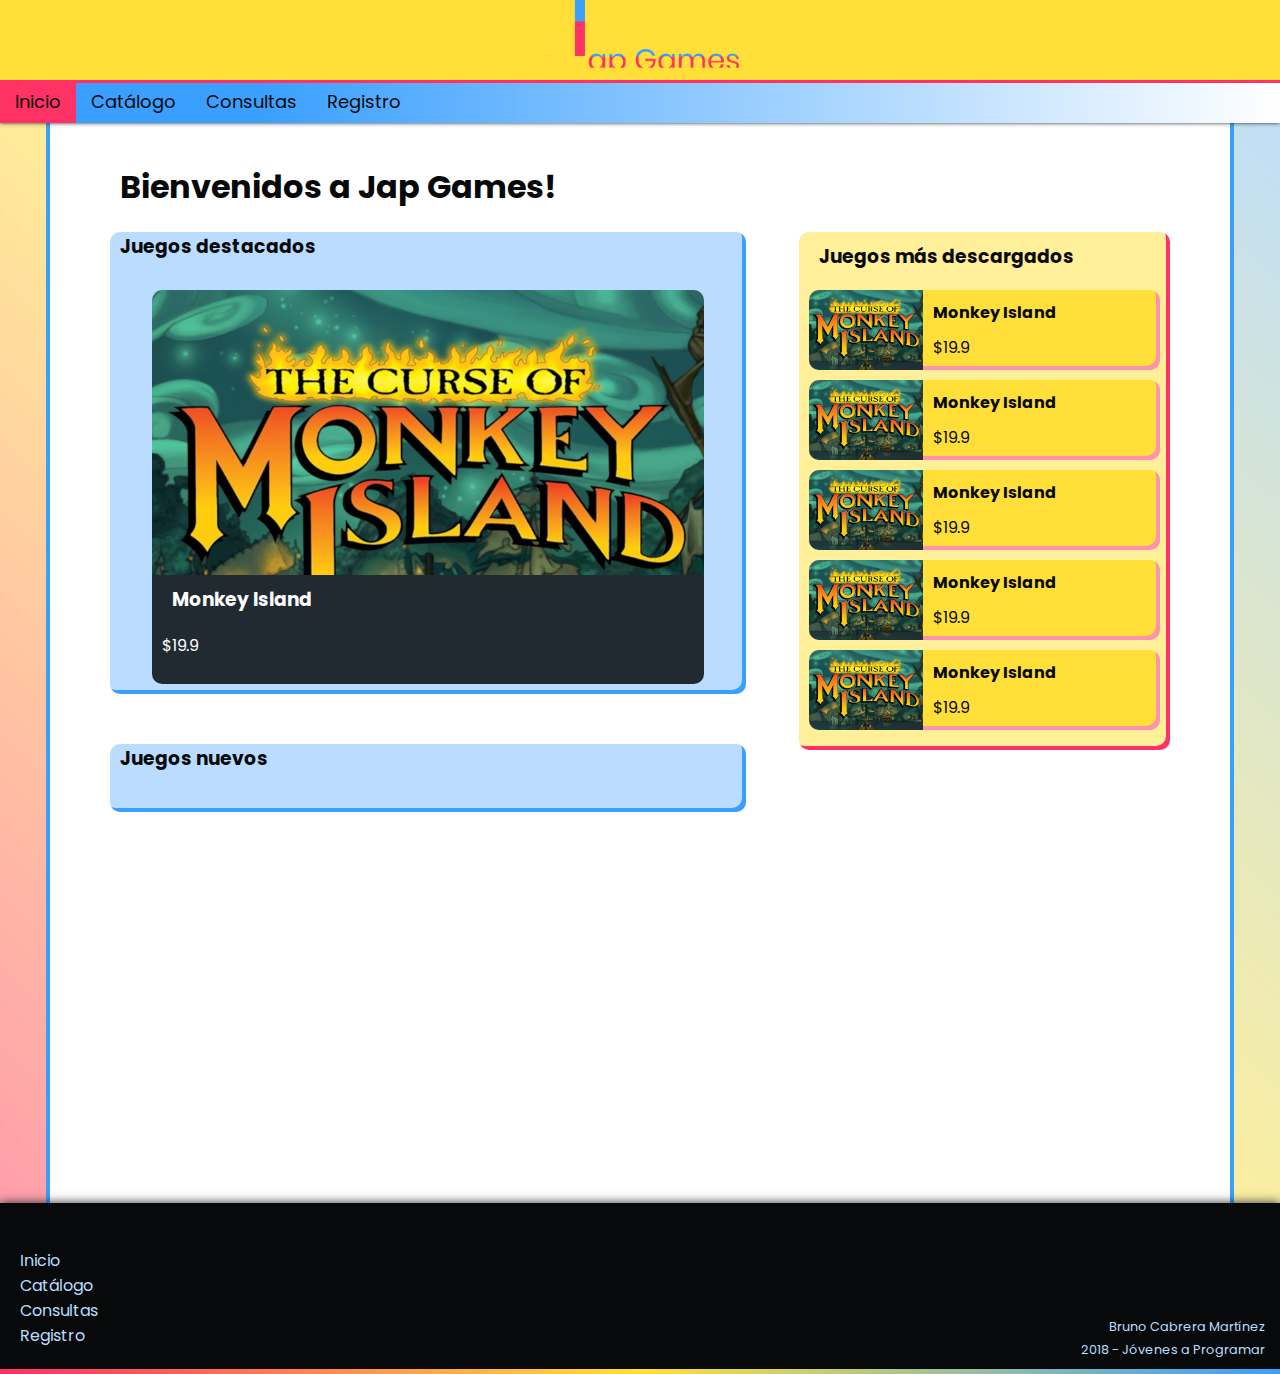
==== index.html @ 14a3b6b4 "lol" ====
<!DOCTYPE html>
<html>

<head>
  <meta charset="utf-8">
  <meta name="author" content="Bruno Cabrera">
  <meta name="description" content="Página inicio del proyecto de Jóvenes a Programar.">
  <link rel="stylesheet" href="styles/stylesheet.css">
  <link rel="stylesheet" href="styles/inicio.css">
  <meta name="viewport" content="width=device-width">
  <title>Entrega 1 - Inicio</title>
</head>

<body>
  <header>
    <div id="logo">
      <a href="index.html">
        <img src="img/logo.png" alt="Logo de la web">
      </a>
    </div>
    <nav class="menu">
      <a href="index.html" id="apretado">Inicio</a>
      <a href="sub/catalogo.html">Catálogo</a>
      <a href="sub/consultas.html">Consultas</a>
      <a href="sub/registro.html">Registro</a>
    </nav>
  </header>
  <main>
    <h1>Bienvenidos a Jap Games!</h1>
    <div id="juegos-slider-wrapper">
      <div id="juegos-destacados" class="juegos-slider">
        <!--Slider-->
        <div class="juegos-slider-info">
          <h3>Juegos destacados</h3>
        </div>
        <div class="slider">
          <div class="slider-juego">
            <img src="img/monkey-island.jpg">
            <div class="slider-info">
              <h3>Monkey Island</h3>
              <p>$19.9</p>
            </div>
          </div>
          <div class="slider-juego"></div>
          <div class="slider-juego"></div>
          <div class="slider-juego"></div>
          <div class="slider-juego"></div>
        </div>
      </div>
      <div id="juegos-nuevos" class="juegos-slider">
        <!--Slider-->
        <div class="juegos-slider-info">
          <h3>Juegos nuevos</h3>
        </div>
        <div class="slider">
          <div class="slider-juego"></div>
          <div class="slider-juego"></div>
          <div class="slider-juego"></div>
          <div class="slider-juego"></div>
          <div class="slider-juego"></div>
        </div>
      </div>
    </div>
    <div id="juegos-populares">
      <!--Lista-->
      <div id="juegos-populares-info">
        <h3>Juegos más descargados</h3>
      </div>
      <div id="juegos-populares-lista-wrapper">
        <ul id="juegos-populares-lista">
          <li class="juegos-populares-lista-juego">
            <img src="img/monkey-island.jpg">
            <div class="lista-juego-info">
              <h4>Monkey Island</h4>
              <p>$19.9</p>
            </div>
          </li>
          <li class="juegos-populares-lista-juego">
            <img src="img/monkey-island.jpg">
            <div class="lista-juego-info">
              <h4>Monkey Island</h4>
              <p>$19.9</p>
            </div>
          </li>
          <li class="juegos-populares-lista-juego">
            <img src="img/monkey-island.jpg">
            <div class="lista-juego-info">
              <h4>Monkey Island</h4>
              <p>$19.9</p>
            </div>
          </li>
          <li class="juegos-populares-lista-juego">
            <img src="img/monkey-island.jpg">
            <div class="lista-juego-info">
              <h4>Monkey Island</h4>
              <p>$19.9</p>
            </div>
          </li>
          <li class="juegos-populares-lista-juego">
            <img src="img/monkey-island.jpg">
            <div class="lista-juego-info">
              <h4>Monkey Island</h4>
              <p>$19.9</p>
            </div>
          </li>
        </ul>
      </div>
    </div>
  </main>
  <footer>
    <ul class="nav-footer">
      <li><a href="index.html">Inicio</a></li>
      <li><a href="sub/catalogo.html">Catálogo</a></li>
      <li><a href="sub/consultas.html">Consultas</a></li>
      <li><a href="sub/registro.html">Registro</a></li>
    </ul>
    <div class="info-personal">
      <p>Bruno Cabrera Martínez</p>
      <p>2018 - Jóvenes a Programar</p>
    </div>
  </footer>
</body>

</html>
---- styles/stylesheet.css ----
@import url('https://fonts.googleapis.com/css?family=Poppins');

/*Variables de colores*/
:root{
  /*Colores principales*/
  --azul: #3A9FFF;
  --magenta: #FF3165;
  --amarillo: #FFDF38;
  /*Colores principales - claros*/
  --azul-claro: #BADDFF;
  --magenta-claro: #FF92AD;
  --amarillo-claro: #FFEF99;
  /*Sombras*/
  --negro: #07090A;
  --gris: #222A31;
  --blanco: #FFFFFF;
}
/*---*/

#logo{
  height: 80px;
  background: var(--amarillo);
}

#logo img{
  height: 100%;
  display: block;
  margin: 0 auto;
}

body {
  margin: 0px 0px 0px 0px;
  height: 100%;
  font-family: "Poppins","nunito",helvetica, sans-serif;
  background: linear-gradient(45deg, var(--magenta-claro), var(--amarillo-claro), var(--azul-claro));
  color: var(--negro);
  font-size: 16px;
}

main{
  background-color: var(--blanco);
  max-width: 1060px;
  margin: 0 auto;
  padding: 40px 60px;
  box-shadow: 0 0 0 4px var(--azul);
}

header{
  box-shadow: 0 0 4px var(--gris);
  position: relative;
}

nav{
  border-top: solid 3px var(--magenta);
  position: relative;
  font-size: 0;
  background: linear-gradient(90deg, var(--azul)20%, var(--blanco));
  padding: 0;
  overflow: hidden;
}

nav a{
  position: relative;
  font-size: 18px;
  transition: all 0.2s;
  color: var(--negro);
  text-align: center;
  padding: 0px 15px;
  text-decoration: none;
  height: 40px;
  display: inline-block;
  line-height: 38px;
}

nav a:hover{
  background-color: var(--azul-claro);
  z-index: 2;
}

#apretado{
  background-color: var(--magenta);
}

#apretado:hover{
  background-color:  var(--magenta-claro);
}

footer{
  position: relative;
  margin-bottom: 0;
  width: 100%;
  background-color: var(--negro);
  color: var(--azul-claro);
  padding-top: 100px;
  box-shadow: 0 0 10px var(--gris);
  bottom:0px;
}

footer::after{
  content: '';
  background: linear-gradient(90deg, var(--magenta), var(--amarillo), var(--azul));
  height: 5px;
  width: 100%;
  display: block;
}

.nav-footer{
  display: inline-block;
  list-style: none;
  margin-left: 10px;
  padding: 10px;
  position: absolute;
  bottom: 0px;
}

footer a{
  color: var(--azul-claro);
  text-decoration:none;
}

footer a:hover{
  color: var(--magenta);
}

.info-personal{
  display: block;
  text-align: right;
  font-size: 0.8em;
  padding: 10px;
}
.info-personal p{
  margin: 5px 5px 0px 5px;
}



@media only screen and (max-width: 600px){
  #logo{
    display: none;
  }
  main{
    width: 100%;
    padding: 0px;
    box-shadow: none;
  }
  nav{
    padding:  10px 0;
    border-style: none;
  }
  nav a{
    display: inline-block;
    transition: none;
    padding: 10px 5px;
    margin: 0px
  }
  nav a:hover{
    padding: 10px 5px;
  }
  p{
    padding: 10px;
  }
  h1, h3{
    padding: 10px;
    text-align: center;
  }
}


@media (min-width: 601px) and (max-width: 1024px) {
  main{
    width: 100%;
    padding: 40px 0;
  }
}
---- styles/inicio.css ----
h1,h3{
  margin-top: 0px;
  margin-left: 10px;
}

#juegos-slider-wrapper{
  float: left;
  width: 60%;
}

.juegos-slider{
  position: relative;
  width: 100%;
  margin-bottom: 50px;
  background: var(--azul-claro);
  border-radius: 10px;
  box-shadow: -4px -4px 0 var(--azul) inset;
}

.slider-juego{
  position: relative;
}

.slider{
  position: relative;
  width: 90%; /*temporal*/
  margin: auto;
  padding: 10px;
  box-sizing: border-box;
}

.slider-juego img{
  width: 100%;
  border-radius: 10px;
}

.slider-info{
  position: absolute;
  bottom: 0;
  width: 100%;
  padding: 10px;
  box-sizing: border-box;
  background: var(--gris);
  border-radius: 0 0 10px 10px;
  color: var(--blanco);
}

/*lista*/

#juegos-populares{
  float: left;
  width: 35%;
  background: var(--amarillo-claro);
  margin-left: 5%;
  padding: 10px;
  box-sizing:border-box;
  border-radius: 10px;
  box-shadow: -4px -4px 0 var(--magenta) inset;
}

#juegos-populares-lista{
  margin: 0;
  padding: 0;
}

.juegos-populares-lista-juego{
  padding: 0;
  list-style: none;
  width: 100%;
  height: 80px;
  margin-bottom: 10px;
  background: var(--amarillo);
  border-radius: 10px;
  box-shadow: -4px -4px 0 var(--magenta-claro) inset;
}

.juegos-populares-lista-juego img{
  height: 100%;
  float:left;
  border-radius: 10px 0 0 10px;
}

.lista-juego-info{
  float: left;
  position: relative;
  height: 100%;
  overflow: hidden;
}

.lista-juego-info h4, .lista-juego-info p{
  padding: 0;
  margin: 10px;
}


main{
  height: 1000px;
}
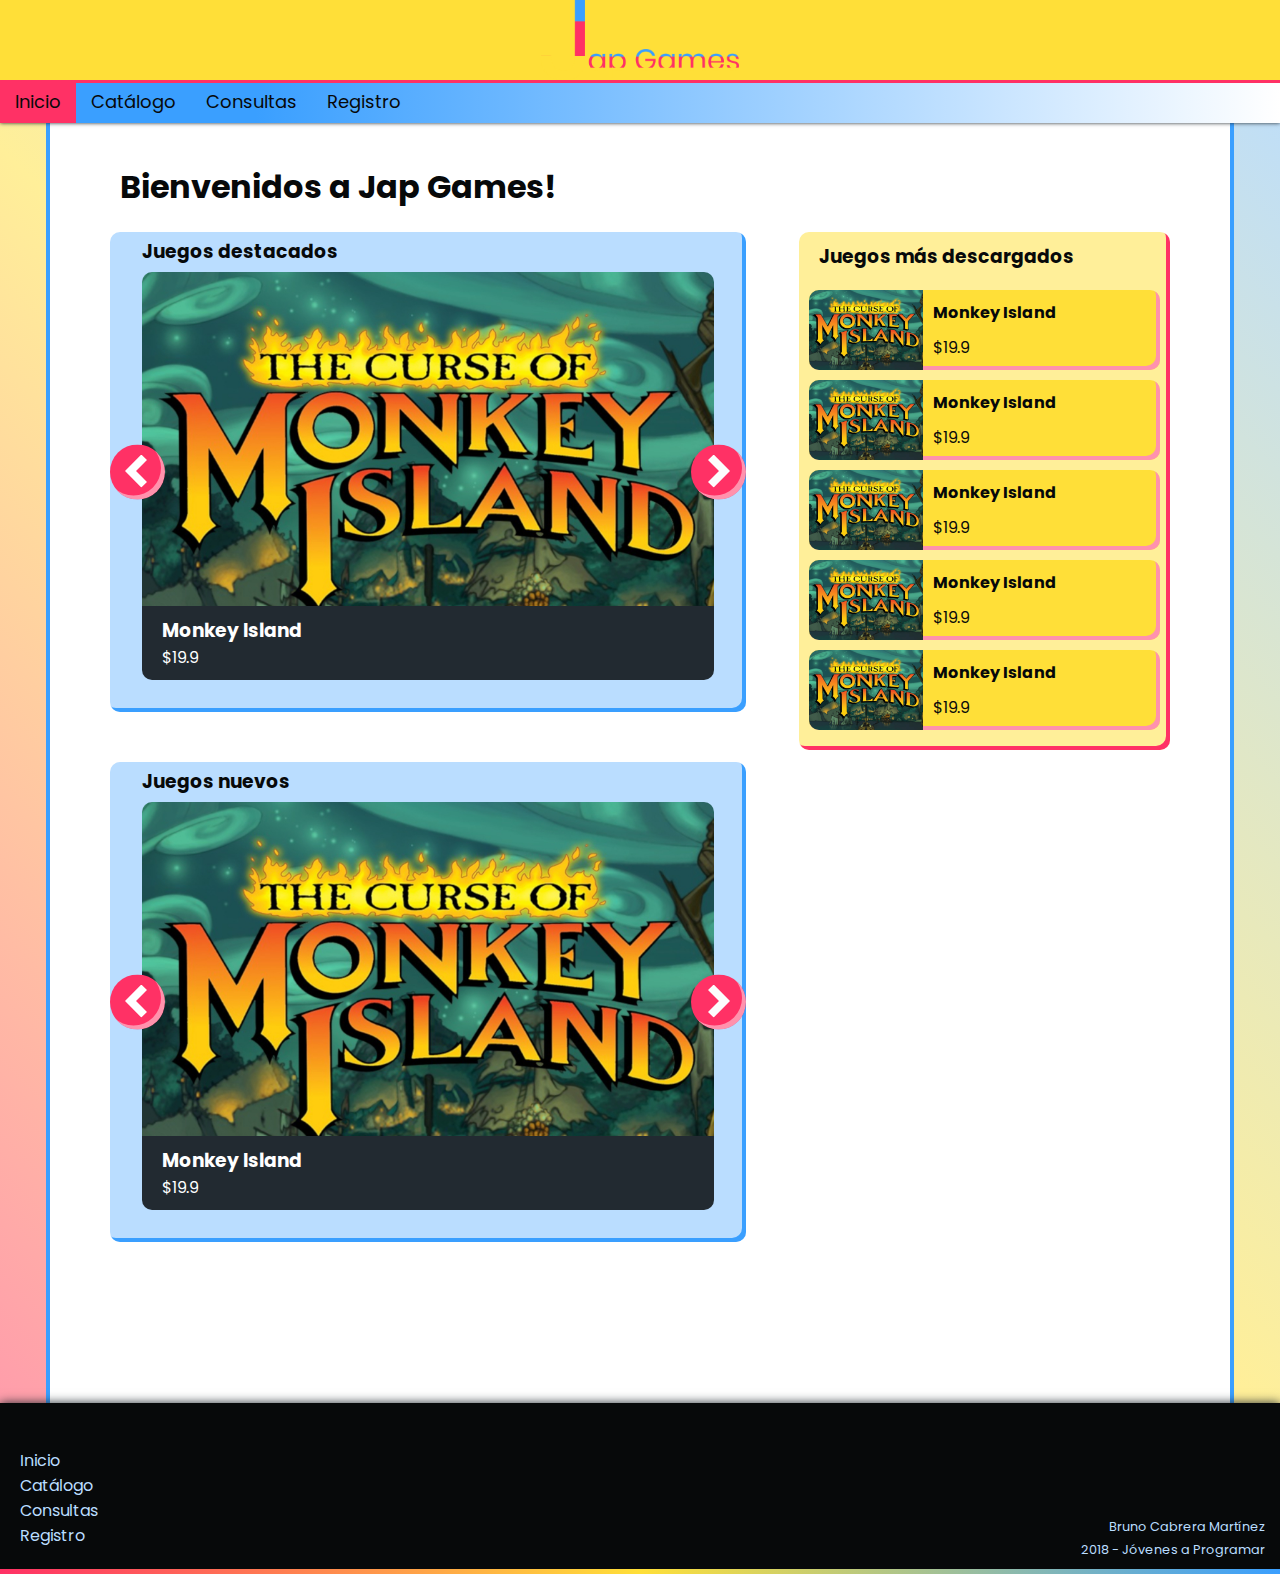
==== commit 6c45f590: "agregué sliders en index" ====
--- a/index.html
+++ b/index.html
@@ -9,6 +9,7 @@
   <link rel="stylesheet" href="styles/inicio.css">
   <meta name="viewport" content="width=device-width">
   <title>Entrega 1 - Inicio</title>
+  <script src="js/slide-inicio.js"></script>
 </head>
 
 <body>
@@ -33,6 +34,7 @@
         <div class="juegos-slider-info">
           <h3>Juegos destacados</h3>
         </div>
+        <button class="ant"></button>
         <div class="slider">
           <div class="slider-juego">
             <img src="img/monkey-island.jpg">
@@ -41,24 +43,67 @@
               <p>$19.9</p>
             </div>
           </div>
-          <div class="slider-juego"></div>
-          <div class="slider-juego"></div>
-          <div class="slider-juego"></div>
-          <div class="slider-juego"></div>
+          <div class="slider-juego">
+            <img src="img/space-questI.jpg">
+            <div class="slider-info">
+              <h3>Space Quest I</h3>
+              <p>$19.9</p>
+            </div>
+          </div>
+          <div class="slider-juego">
+            <img src="img/space-questII.jpg">
+            <div class="slider-info">
+              <h3>Space Quest II</h3>
+              <p>$19.9</p>
+            </div>
+          </div>
+          <div class="slider-juego">
+            <img src="img/space-questIII.jpg">
+            <div class="slider-info">
+              <h3>Space Quest III</h3>
+              <p>$19.9</p>
+            </div>
+          </div>
         </div>
+        <button class="sig"></button>
       </div>
       <div id="juegos-nuevos" class="juegos-slider">
         <!--Slider-->
         <div class="juegos-slider-info">
           <h3>Juegos nuevos</h3>
         </div>
+        <button class="ant"></button>
         <div class="slider">
-          <div class="slider-juego"></div>
-          <div class="slider-juego"></div>
-          <div class="slider-juego"></div>
-          <div class="slider-juego"></div>
-          <div class="slider-juego"></div>
+          <div class="slider-juego">
+            <img src="img/monkey-island.jpg">
+            <div class="slider-info">
+              <h3>Monkey Island</h3>
+              <p>$19.9</p>
+            </div>
+          </div>
+          <div class="slider-juego">
+            <img src="img/space-questI.jpg">
+            <div class="slider-info">
+              <h3>Space Quest I</h3>
+              <p>$19.9</p>
+            </div>
+          </div>
+          <div class="slider-juego">
+            <img src="img/space-questII.jpg">
+            <div class="slider-info">
+              <h3>Space Quest II</h3>
+              <p>$19.9</p>
+            </div>
+          </div>
+          <div class="slider-juego">
+            <img src="img/space-questIII.jpg">
+            <div class="slider-info">
+              <h3>Space Quest III</h3>
+              <p>$19.9</p>
+            </div>
+          </div>
         </div>
+        <button class="sig"></button>
       </div>
     </div>
     <div id="juegos-populares">
--- a/styles/inicio.css
+++ b/styles/inicio.css
@@ -14,19 +14,57 @@
   margin-bottom: 50px;
   background: var(--azul-claro);
   border-radius: 10px;
+  padding-bottom: 30px;
+  box-sizing: border-box;
   box-shadow: -4px -4px 0 var(--azul) inset;
+  height: 480px;
 }
 
-.slider-juego{
-  position: relative;
+.juegos-slider-info h3{
+  width: 90%;
+  line-height: 40px;
+  display: block;
+  margin:auto;
+}
+
+.ant, .sig{
+  position: absolute;
+  border: none;
+  bottom: 50%;
+  transform: translateY(50%);
+  background-color: var(--magenta);
+  background-size: 40%;
+  background-repeat:no-repeat;
+  height: 55px;
+  width: 55px;
+  border-radius: 50%;
+  box-shadow: -4px -4px 0 var(--magenta-claro) inset;
+  z-index: 1;
+  transition: 0.2s;
+}
+
+.ant{
+  background-image: url("../img/flecha-izq.svg");
+  left: 0;
+  background-position: 15px 10px;
+}
+
+.sig{
+  background-image: url("../img/flecha-der.svg");
+  right: 0;
+  background-position: 17px 10px;
 }
 
 .slider{
   position: relative;
-  width: 90%; /*temporal*/
-  margin: auto;
-  padding: 10px;
+  width: 90%; 
+  margin: auto ;
   box-sizing: border-box;
+}
+
+.slider-juego{
+  position: absolute;
+  transition: 0.5s;
 }
 
 .slider-juego img{
@@ -43,6 +81,9 @@
   background: var(--gris);
   border-radius: 0 0 10px 10px;
   color: var(--blanco);
+}
+.slider-info h3, .slider-info p{
+  margin: 0 0 0 10px;
 }
 
 /*lista*/
@@ -94,5 +135,5 @@
 
 
 main{
-  height: 1000px;
+  height: 1200px;
 }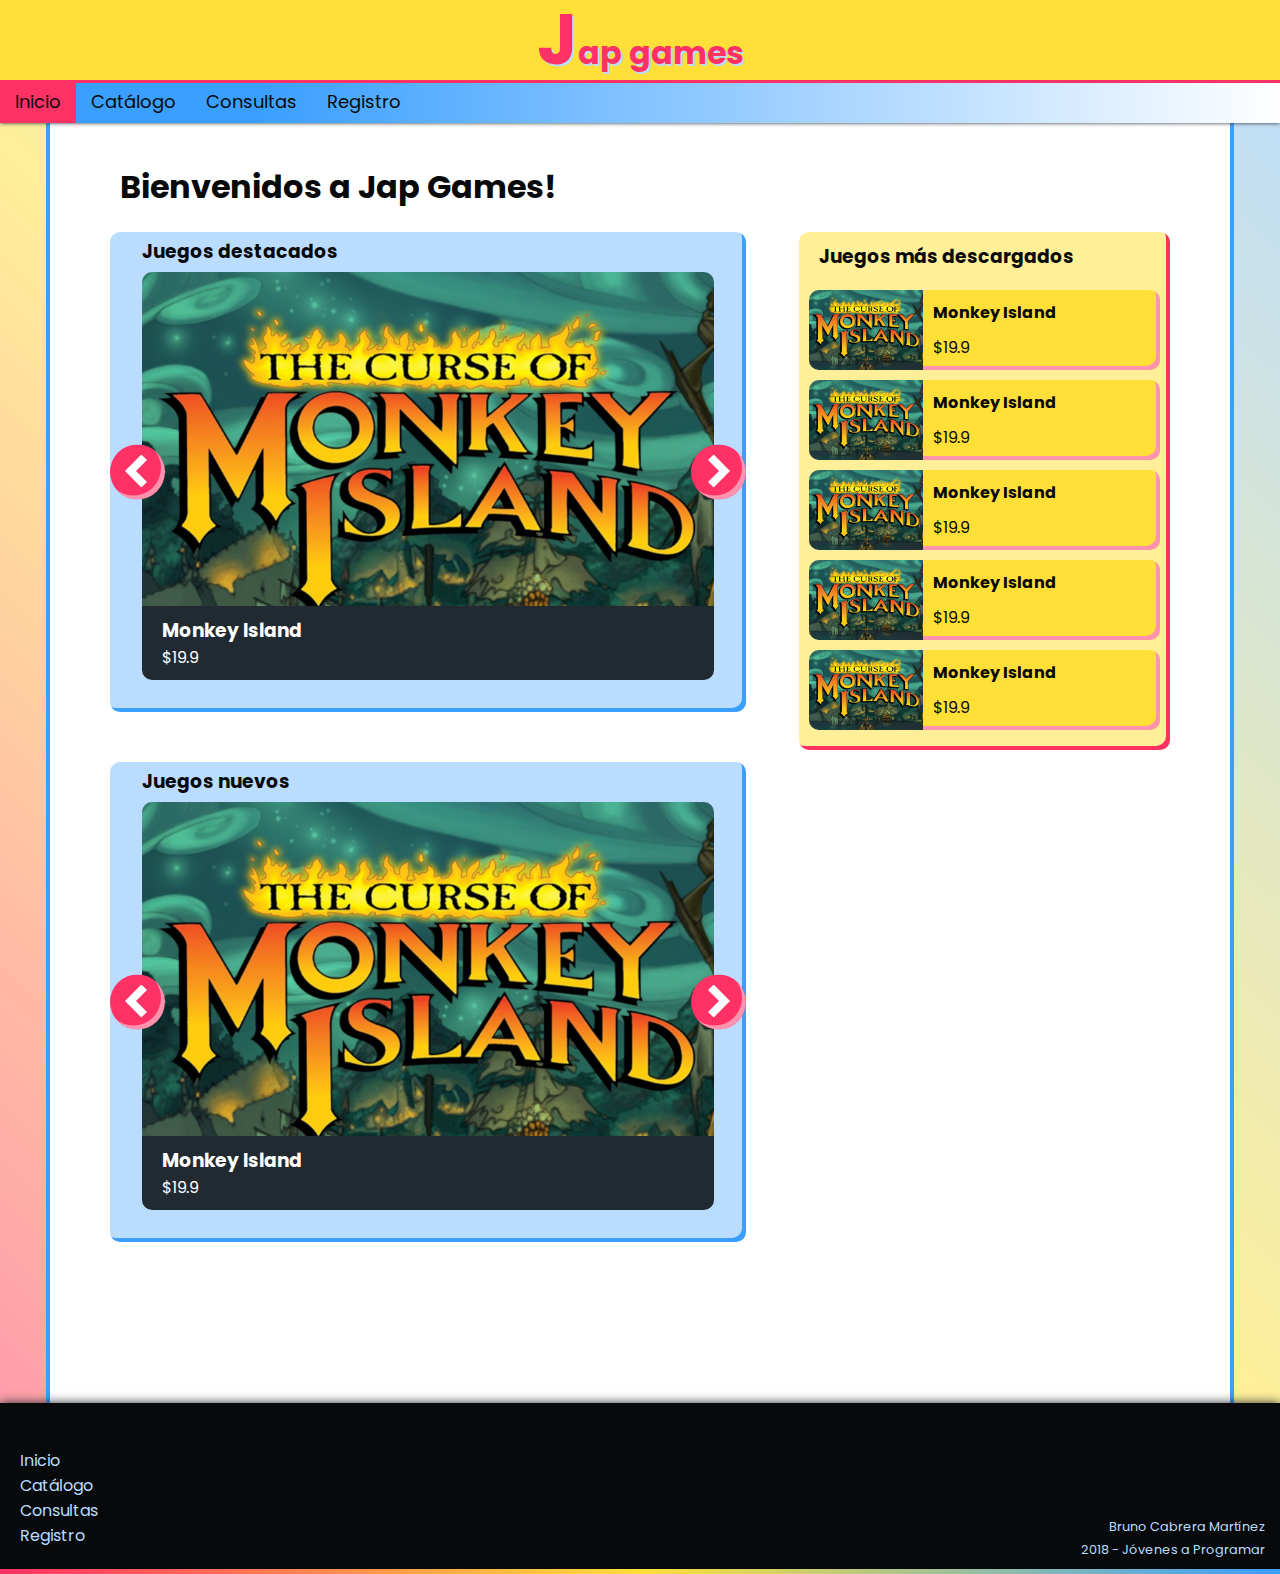
==== commit 9b12bf56: "json nuevo" ====
--- a/index.html
+++ b/index.html
@@ -16,7 +16,7 @@
   <header>
     <div id="logo">
       <a href="index.html">
-        <img src="img/logo.png" alt="Logo de la web">
+        <h1><span>J</span>ap games</h1>
       </a>
     </div>
     <nav class="menu">
--- a/styles/stylesheet.css
+++ b/styles/stylesheet.css
@@ -18,14 +18,36 @@
 /*---*/
 
 #logo{
+  position: relative;
+  width: 100%;
   height: 80px;
   background: var(--amarillo);
+  text-align: center;
 }
 
-#logo img{
+#logo a{
   height: 100%;
-  display: block;
+  display: inline-block;
+  text-decoration: none;
+  box-sizing: border-box;
+  transition: 0.5s;
+}
+
+#logo h1{
+  position: relative;
   margin: 0 auto;
+  height: 100%;
+  line-height: 250%;
+  color: var(--magenta);
+  text-shadow: 2px 2px 0 var(--azul-claro);
+}
+
+#logo span{
+  font-size: 70px;  
+}
+
+#logo a:hover{
+  box-shadow: 0 -4px 0 var(--azul) inset; 
 }
 
 body {
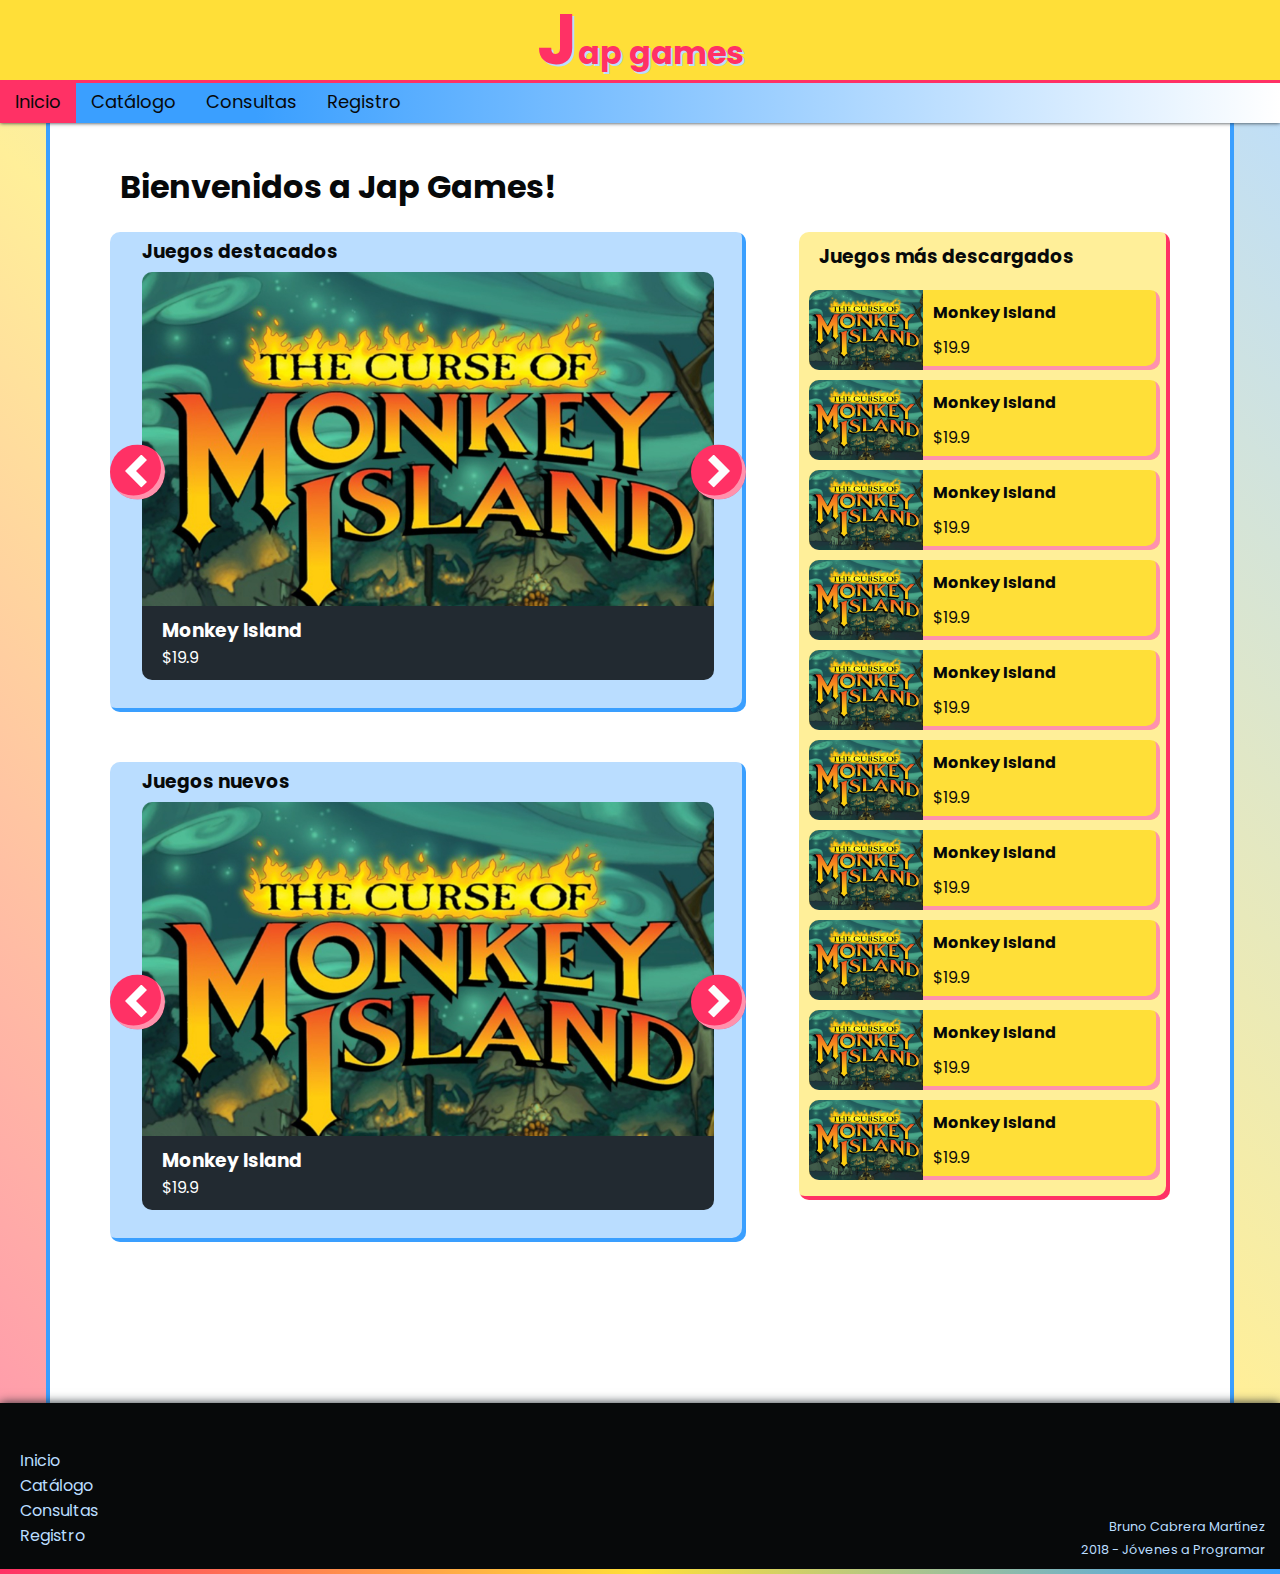
==== commit a3520ed3: "json nuevo" ====
--- a/index.html
+++ b/index.html
@@ -37,32 +37,40 @@
         <button class="ant"></button>
         <div class="slider">
           <div class="slider-juego">
-            <img src="img/monkey-island.jpg">
-            <div class="slider-info">
-              <h3>Monkey Island</h3>
-              <p>$19.9</p>
-            </div>
-          </div>
-          <div class="slider-juego">
-            <img src="img/space-questI.jpg">
-            <div class="slider-info">
-              <h3>Space Quest I</h3>
-              <p>$19.9</p>
-            </div>
-          </div>
-          <div class="slider-juego">
-            <img src="img/space-questII.jpg">
-            <div class="slider-info">
-              <h3>Space Quest II</h3>
-              <p>$19.9</p>
-            </div>
-          </div>
-          <div class="slider-juego">
-            <img src="img/space-questIII.jpg">
-            <div class="slider-info">
-              <h3>Space Quest III</h3>
-              <p>$19.9</p>
-            </div>
+            <a href="juegos/monkey-island.html">
+              <img src="img/monkey-island.jpg">
+              <div class="slider-info">
+                <h3>Monkey Island</h3>
+                <p>$19.9</p>
+              </div>
+            </a>
+          </div>
+          <div class="slider-juego">
+            <a href="juegos/monkey-island.html">
+              <img src="img/space-questI.jpg">
+              <div class="slider-info">
+                <h3>Space Quest I</h3>
+                <p>$19.9</p>
+              </div>
+            </a>
+          </div>
+          <div class="slider-juego">
+            <a href="juegos/monkey-island.html">
+              <img src="img/space-questII.jpg">
+              <div class="slider-info">
+                <h3>Space Quest II</h3>
+                <p>$19.9</p>
+              </div>
+            </a>
+          </div>
+          <div class="slider-juego">
+            <a href="juegos/monkey-island.html">
+              <img src="img/space-questIII.jpg">
+              <div class="slider-info">
+                <h3>Space Quest III</h3>
+                <p>$19.9</p>
+              </div>
+            </a>
           </div>
         </div>
         <button class="sig"></button>
@@ -75,32 +83,40 @@
         <button class="ant"></button>
         <div class="slider">
           <div class="slider-juego">
-            <img src="img/monkey-island.jpg">
-            <div class="slider-info">
-              <h3>Monkey Island</h3>
-              <p>$19.9</p>
-            </div>
-          </div>
-          <div class="slider-juego">
-            <img src="img/space-questI.jpg">
-            <div class="slider-info">
-              <h3>Space Quest I</h3>
-              <p>$19.9</p>
-            </div>
-          </div>
-          <div class="slider-juego">
-            <img src="img/space-questII.jpg">
-            <div class="slider-info">
-              <h3>Space Quest II</h3>
-              <p>$19.9</p>
-            </div>
-          </div>
-          <div class="slider-juego">
-            <img src="img/space-questIII.jpg">
-            <div class="slider-info">
-              <h3>Space Quest III</h3>
-              <p>$19.9</p>
-            </div>
+            <a href="juegos/monkey-island.html">
+              <img src="img/monkey-island.jpg">
+              <div class="slider-info">
+                <h3>Monkey Island</h3>
+                <p>$19.9</p>
+              </div>
+            </a>
+          </div>
+          <div class="slider-juego">
+            <a href="juegos/monkey-island.html">
+              <img src="img/space-questI.jpg">
+              <div class="slider-info">
+                <h3>Space Quest I</h3>
+                <p>$19.9</p>
+              </div>
+            </a>
+          </div>
+          <div class="slider-juego">
+            <a href="juegos/monkey-island.html">
+              <img src="img/space-questII.jpg">
+              <div class="slider-info">
+                <h3>Space Quest II</h3>
+                <p>$19.9</p>
+              </div>
+            </a>
+          </div>
+          <div class="slider-juego">
+            <a href="juegos/monkey-island.html">
+              <img src="img/space-questIII.jpg">
+              <div class="slider-info">
+                <h3>Space Quest III</h3>
+                <p>$19.9</p>
+              </div>
+            </a>
           </div>
         </div>
         <button class="sig"></button>
@@ -114,39 +130,94 @@
       <div id="juegos-populares-lista-wrapper">
         <ul id="juegos-populares-lista">
           <li class="juegos-populares-lista-juego">
-            <img src="img/monkey-island.jpg">
-            <div class="lista-juego-info">
-              <h4>Monkey Island</h4>
-              <p>$19.9</p>
-            </div>
-          </li>
-          <li class="juegos-populares-lista-juego">
-            <img src="img/monkey-island.jpg">
-            <div class="lista-juego-info">
-              <h4>Monkey Island</h4>
-              <p>$19.9</p>
-            </div>
-          </li>
-          <li class="juegos-populares-lista-juego">
-            <img src="img/monkey-island.jpg">
-            <div class="lista-juego-info">
-              <h4>Monkey Island</h4>
-              <p>$19.9</p>
-            </div>
-          </li>
-          <li class="juegos-populares-lista-juego">
-            <img src="img/monkey-island.jpg">
-            <div class="lista-juego-info">
-              <h4>Monkey Island</h4>
-              <p>$19.9</p>
-            </div>
-          </li>
-          <li class="juegos-populares-lista-juego">
-            <img src="img/monkey-island.jpg">
-            <div class="lista-juego-info">
-              <h4>Monkey Island</h4>
-              <p>$19.9</p>
-            </div>
+            <a href="juegos/monkey-island.html">
+              <img src="img/monkey-island.jpg">
+              <div class="lista-juego-info">
+                <h4>Monkey Island</h4>
+                <p>$19.9</p>
+              </div>
+            </a>
+          </li>
+          <li class="juegos-populares-lista-juego">
+            <a href="juegos/monkey-island.html">
+              <img src="img/monkey-island.jpg">
+              <div class="lista-juego-info">
+                <h4>Monkey Island</h4>
+                <p>$19.9</p>
+              </div>
+            </a>
+          </li>
+          <li class="juegos-populares-lista-juego">
+            <a href="juegos/monkey-island.html">
+              <img src="img/monkey-island.jpg">
+              <div class="lista-juego-info">
+                <h4>Monkey Island</h4>
+                <p>$19.9</p>
+              </div>
+            </a>
+          </li>
+          <li class="juegos-populares-lista-juego">
+            <a href="juegos/monkey-island.html">
+              <img src="img/monkey-island.jpg">
+              <div class="lista-juego-info">
+                <h4>Monkey Island</h4>
+                <p>$19.9</p>
+              </div>
+            </a>
+          </li>
+          <li class="juegos-populares-lista-juego">
+            <a href="juegos/monkey-island.html">
+              <img src="img/monkey-island.jpg">
+              <div class="lista-juego-info">
+                <h4>Monkey Island</h4>
+                <p>$19.9</p>
+              </div>
+            </a>
+          </li>
+          <li class="juegos-populares-lista-juego">
+            <a href="juegos/monkey-island.html">
+              <img src="img/monkey-island.jpg">
+              <div class="lista-juego-info">
+                <h4>Monkey Island</h4>
+                <p>$19.9</p>
+              </div>
+            </a>
+          </li>
+          <li class="juegos-populares-lista-juego">
+            <a href="juegos/monkey-island.html">
+              <img src="img/monkey-island.jpg">
+              <div class="lista-juego-info">
+                <h4>Monkey Island</h4>
+                <p>$19.9</p>
+              </div>
+            </a>
+          </li>
+          <li class="juegos-populares-lista-juego">
+            <a href="juegos/monkey-island.html">
+              <img src="img/monkey-island.jpg">
+              <div class="lista-juego-info">
+                <h4>Monkey Island</h4>
+                <p>$19.9</p>
+              </div>
+            </a>
+          </li>
+          <li class="juegos-populares-lista-juego">
+            <a href="juegos/monkey-island.html">
+              <img src="img/monkey-island.jpg">
+              <div class="lista-juego-info">
+                <h4>Monkey Island</h4>
+                <p>$19.9</p>
+              </div>
+            </a>
+          </li>
+          <li class="juegos-populares-lista-juego">
+            <a href="juegos/monkey-island.html">
+              <img src="img/monkey-island.jpg">
+              <div class="lista-juego-info">
+                <h4>Monkey Island</h4>
+                <p>$19.9</p>
+              </div>
+            </a>
           </li>
         </ul>
       </div>
--- a/styles/stylesheet.css
+++ b/styles/stylesheet.css
@@ -154,6 +154,10 @@
   margin: 5px 5px 0px 5px;
 }
 
+button{
+    cursor: pointer !important;
+}
+
 
 
 @media only screen and (max-width: 600px){
@@ -188,7 +192,7 @@
 }
 
 
-@media (min-width: 601px) and (max-width: 1024px) {
+@media (min-width: 601px) and (max-width: 1200px) {
   main{
     width: 100%;
     padding: 40px 0;
--- a/styles/inicio.css
+++ b/styles/inicio.css
@@ -55,6 +55,11 @@
   background-position: 17px 10px;
 }
 
+.ant:hover,.sig:hover{
+  background-color:var(--azul);
+  box-shadow: -4px -4px 0 var(--azul-claro) inset;
+}
+
 .slider{
   position: relative;
   width: 90%; 
@@ -99,6 +104,13 @@
   box-shadow: -4px -4px 0 var(--magenta) inset;
 }
 
+.juegos-populares-lista-juego a{
+  display: block;
+  height: 100%;
+  width: 100%;
+  color: var(--negro);
+}
+
 #juegos-populares-lista{
   margin: 0;
   padding: 0;
@@ -113,7 +125,14 @@
   background: var(--amarillo);
   border-radius: 10px;
   box-shadow: -4px -4px 0 var(--magenta-claro) inset;
+  transition: 0.5s;
 }
+
+.juegos-populares-lista-juego:hover{
+  background: var(--azul-claro);
+  box-shadow: -4px -4px 0 var(--azul) inset;
+}
+
 
 .juegos-populares-lista-juego img{
   height: 100%;
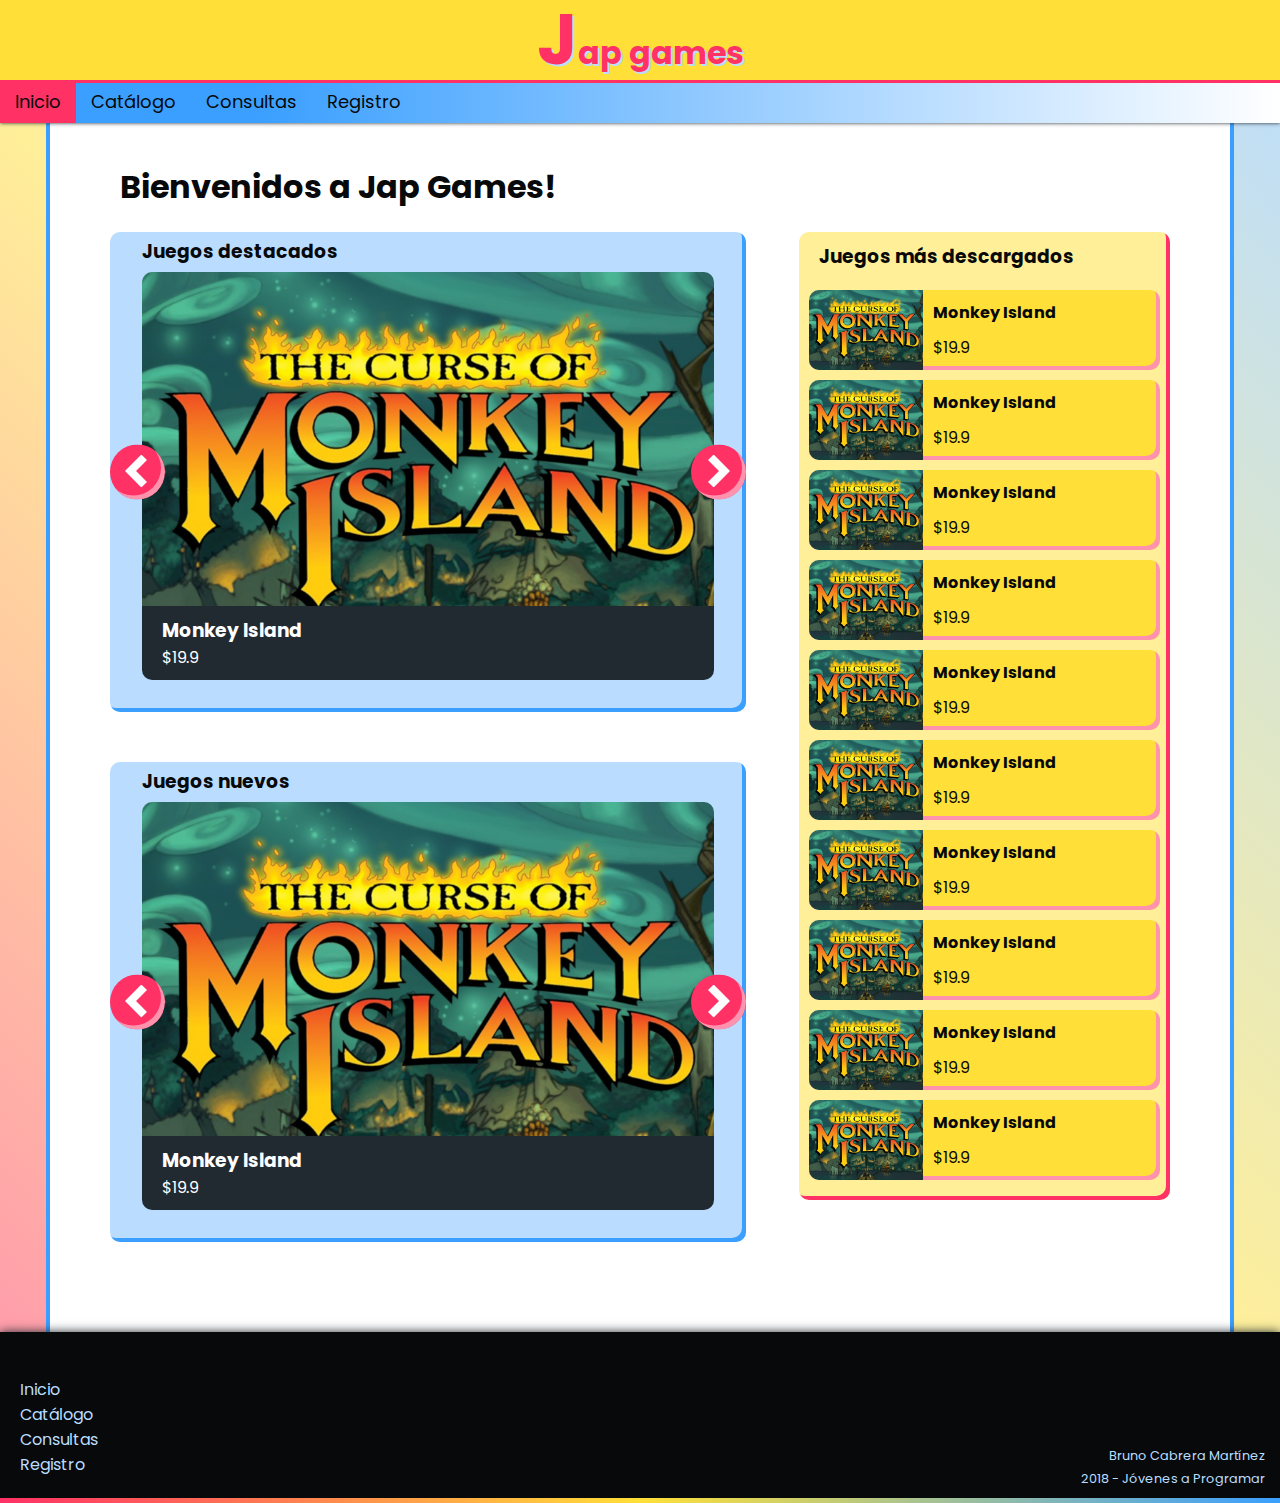
==== commit 80ae021d: "json nuevo" ====
--- a/index.html
+++ b/index.html
@@ -19,6 +19,7 @@
         <h1><span>J</span>ap games</h1>
       </a>
     </div>
+    <button id="desplegador"></button>
     <nav class="menu">
       <a href="index.html" id="apretado">Inicio</a>
       <a href="sub/catalogo.html">Catálogo</a>
--- a/styles/stylesheet.css
+++ b/styles/stylesheet.css
@@ -23,6 +23,24 @@
   height: 80px;
   background: var(--amarillo);
   text-align: center;
+  transition: 1s;
+  overflow: hidden;
+}
+
+#desplegador{
+  display: none;
+  top: 0;
+  border: none;
+  position: fixed;
+  height: 80px;
+  width: 80px;
+  background-color: var(--gris);
+  background-image: url("../img/rayas.svg");
+  background-size: 60px;
+  background-position: 10px 10px;
+  background-repeat: no-repeat;
+  z-index:3;
+  border-radius: 0 0 10px 0;
 }
 
 #logo a{
@@ -51,12 +69,14 @@
 }
 
 body {
+  position: relative;
   margin: 0px 0px 0px 0px;
   height: 100%;
   font-family: "Poppins","nunito",helvetica, sans-serif;
   background: linear-gradient(45deg, var(--magenta-claro), var(--amarillo-claro), var(--azul-claro));
   color: var(--negro);
   font-size: 16px;
+  width: 100%;
 }
 
 main{
@@ -65,6 +85,7 @@
   margin: 0 auto;
   padding: 40px 60px;
   box-shadow: 0 0 0 4px var(--azul);
+  overflow: auto;
 }
 
 header{
@@ -162,39 +183,70 @@
 
 @media only screen and (max-width: 600px){
   #logo{
-    display: none;
+    height: 0;
   }
   main{
-    width: 100%;
-    padding: 0px;
-    box-shadow: none;
+    min-width: 100%;
+    padding: 10px 20px;
+    box-sizing: border-box;
   }
   nav{
-    padding:  10px 0;
-    border-style: none;
-  }
+    box-sizing:border-box;
+    position: fixed;
+    top: 0;
+    left: 0;
+    z-index: 2;
+    background: var(--gris);
+    border:none;
+    width: 50%;
+    padding:80px 10px 10px 10px;
+    border-radius: 0 0 10px 0;
+    box-shadow: -4px -4px 0 var(--magenta) inset;
+    overflow: hidden;
+    box-sizing: border-box;
+  }
+  
+  
+  /*top: -200px;
+    left: -50%;*/
+
   nav a{
-    display: inline-block;
-    transition: none;
-    padding: 10px 5px;
-    margin: 0px
+    display: block;
+    color: var(--blanco);
+    border-radius: 10px;
   }
   nav a:hover{
-    padding: 10px 5px;
-  }
-  p{
-    padding: 10px;
-  }
-  h1, h3{
-    padding: 10px;
-    text-align: center;
-  }
-}
-
-
-@media (min-width: 601px) and (max-width: 1200px) {
+    background: var(--azul);
+  }
+  #desplegador{
+    display: block;
+  }
+
+ 
+}
+
+
+@media (min-width: 601px) and (max-width: 1060px) {
+  #logo{
+    height: 0;
+  }
   main{
-    width: 100%;
-    padding: 40px 0;
-  }
-}
+    min-width: 100%;
+    padding: 10px 20px;
+    box-sizing: border-box;
+  }
+  nav{
+    background: var(--negro);
+    border-width:0px;
+  }
+  nav a{
+    color: var(--blanco);
+    font-weight: 1000;
+    width: 25%;
+    box-sizing: border-box;
+  }
+  nav a:hover{
+    background-color: var(--gris);
+  }
+ 
+}
--- a/styles/inicio.css
+++ b/styles/inicio.css
@@ -62,7 +62,7 @@
 
 .slider{
   position: relative;
-  width: 90%; 
+  width:90%; 
   margin: auto ;
   box-sizing: border-box;
 }
@@ -153,6 +153,20 @@
 }
 
 
-main{
-  height: 1200px;
+
+
+
+@media (min-width: 601px) and (max-width: 1060px) {
+  #juegos-slider-wrapper{
+    width: 100%;
+  }
+  .juegos-slider{
+    margin:0 auto 50px auto;
+    width: 80%;
+    height: 400px;
+  }
+  .slider{
+    width:400px;
+  }
+
 }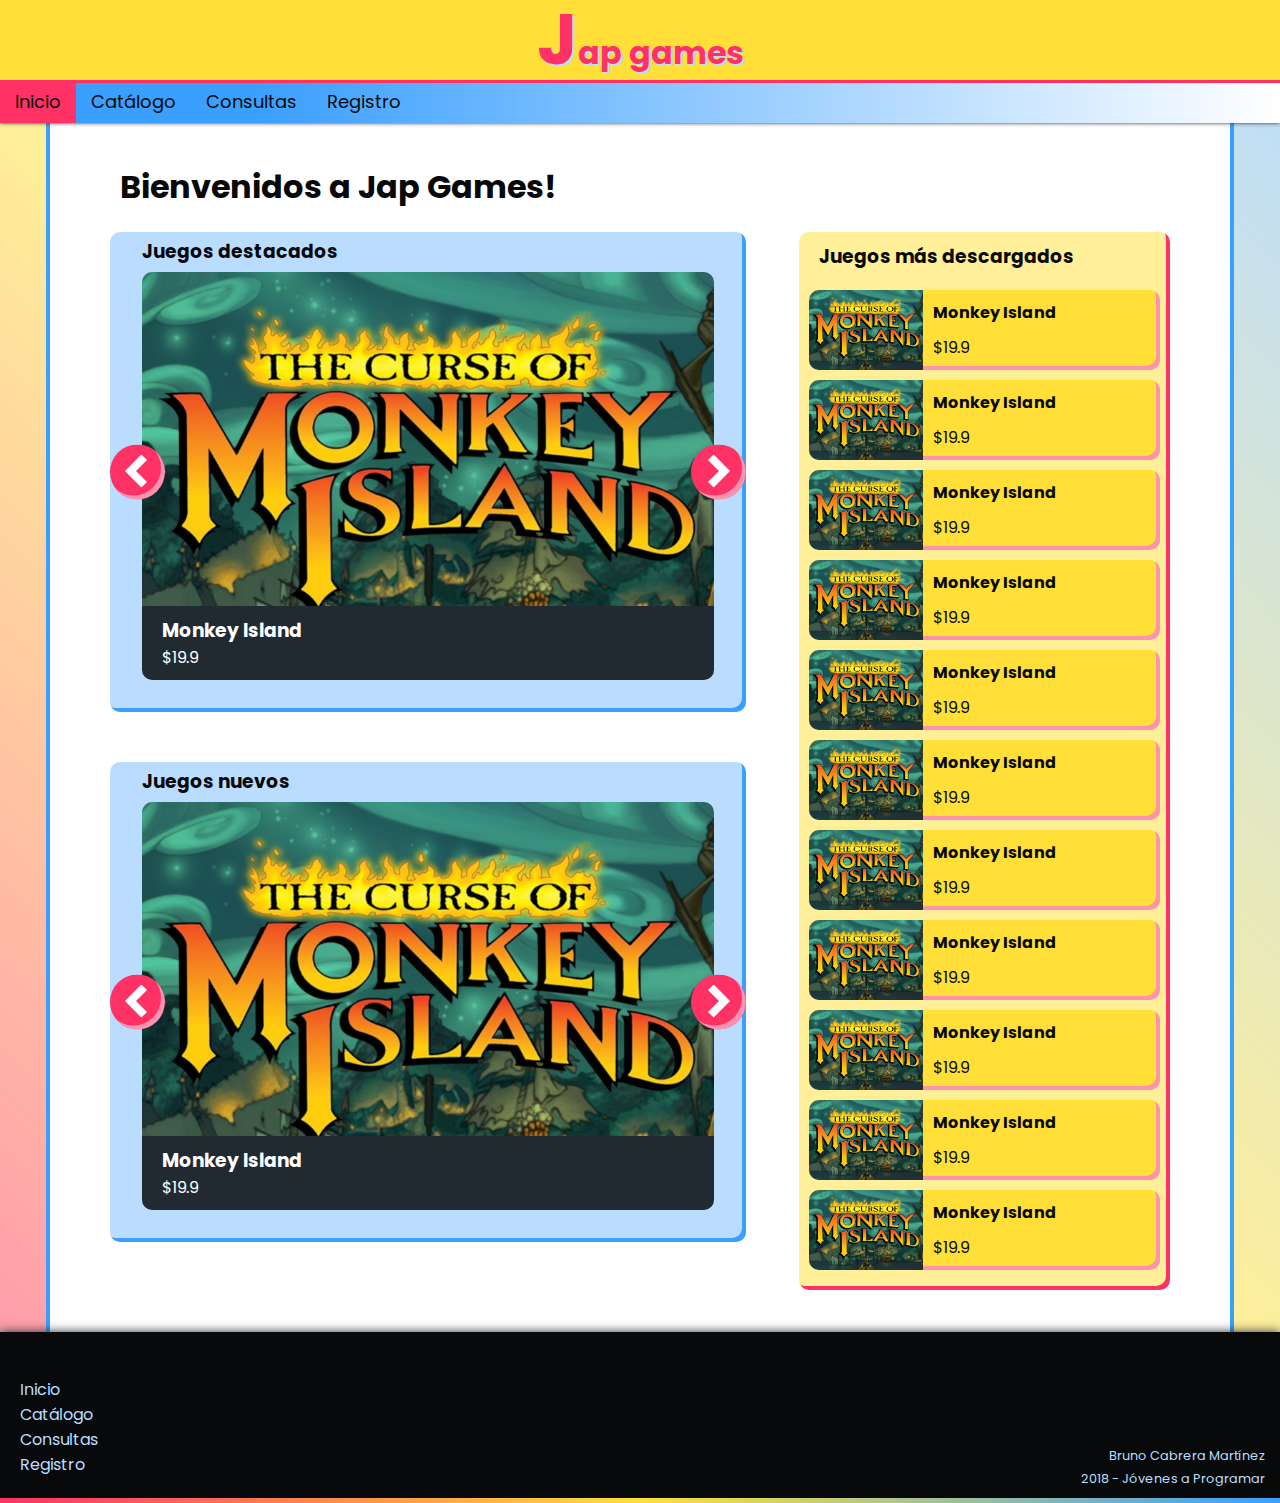
==== commit 201fca06: "json nuevo" ====
--- a/index.html
+++ b/index.html
@@ -1,5 +1,5 @@
 <!DOCTYPE html>
-<html>
+<html lang="es">
 
 <head>
   <meta charset="utf-8">
@@ -7,6 +7,7 @@
   <meta name="description" content="Página inicio del proyecto de Jóvenes a Programar.">
   <link rel="stylesheet" href="styles/stylesheet.css">
   <link rel="stylesheet" href="styles/inicio.css">
+  <script src="js/responisve-nav.js"></script>
   <meta name="viewport" content="width=device-width">
   <title>Entrega 1 - Inicio</title>
   <script src="js/slide-inicio.js"></script>
@@ -19,8 +20,8 @@
         <h1><span>J</span>ap games</h1>
       </a>
     </div>
-    <button id="desplegador"></button>
-    <nav class="menu">
+    <button id="desplegador">Jap Games</button>
+    <nav id="menu" class="cerrado">
       <a href="index.html" id="apretado">Inicio</a>
       <a href="sub/catalogo.html">Catálogo</a>
       <a href="sub/consultas.html">Consultas</a>
@@ -39,7 +40,7 @@
         <div class="slider">
           <div class="slider-juego">
             <a href="juegos/monkey-island.html">
-              <img src="img/monkey-island.jpg">
+              <img src="img/monkey-island.jpg" alt="Foto de Monkey Island">
               <div class="slider-info">
                 <h3>Monkey Island</h3>
                 <p>$19.9</p>
@@ -48,7 +49,7 @@
           </div>
           <div class="slider-juego">
             <a href="juegos/monkey-island.html">
-              <img src="img/space-questI.jpg">
+              <img src="img/space-questI.jpg" alt="Foto de Space Quest 1">
               <div class="slider-info">
                 <h3>Space Quest I</h3>
                 <p>$19.9</p>
@@ -57,7 +58,7 @@
           </div>
           <div class="slider-juego">
             <a href="juegos/monkey-island.html">
-              <img src="img/space-questII.jpg">
+              <img src="img/space-questII.jpg" alt="Foto de Space Quest 2">
               <div class="slider-info">
                 <h3>Space Quest II</h3>
                 <p>$19.9</p>
@@ -66,7 +67,7 @@
           </div>
           <div class="slider-juego">
             <a href="juegos/monkey-island.html">
-              <img src="img/space-questIII.jpg">
+              <img src="img/space-questIII.jpg" alt="Foto de Space Quest 3">
               <div class="slider-info">
                 <h3>Space Quest III</h3>
                 <p>$19.9</p>
@@ -85,7 +86,7 @@
         <div class="slider">
           <div class="slider-juego">
             <a href="juegos/monkey-island.html">
-              <img src="img/monkey-island.jpg">
+              <img src="img/monkey-island.jpg" alt="Foto de Monkey Island">
               <div class="slider-info">
                 <h3>Monkey Island</h3>
                 <p>$19.9</p>
@@ -94,7 +95,7 @@
           </div>
           <div class="slider-juego">
             <a href="juegos/monkey-island.html">
-              <img src="img/space-questI.jpg">
+              <img src="img/space-questI.jpg" alt="Foto de Space Quest 1">
               <div class="slider-info">
                 <h3>Space Quest I</h3>
                 <p>$19.9</p>
@@ -103,7 +104,7 @@
           </div>
           <div class="slider-juego">
             <a href="juegos/monkey-island.html">
-              <img src="img/space-questII.jpg">
+              <img src="img/space-questII.jpg" alt="Foto de Space Quest 2">
               <div class="slider-info">
                 <h3>Space Quest II</h3>
                 <p>$19.9</p>
@@ -112,7 +113,7 @@
           </div>
           <div class="slider-juego">
             <a href="juegos/monkey-island.html">
-              <img src="img/space-questIII.jpg">
+              <img src="img/space-questIII.jpg" alt="Foto de Space Quest 3">
               <div class="slider-info">
                 <h3>Space Quest III</h3>
                 <p>$19.9</p>
@@ -132,88 +133,97 @@
         <ul id="juegos-populares-lista">
           <li class="juegos-populares-lista-juego">
             <a href="juegos/monkey-island.html">
-              <img src="img/monkey-island.jpg">
-              <div class="lista-juego-info">
-                <h4>Monkey Island</h4>
-                <p>$19.9</p>
-              </div>
-            </a>
-          </li>
-          <li class="juegos-populares-lista-juego">
-            <a href="juegos/monkey-island.html">
-              <img src="img/monkey-island.jpg">
-              <div class="lista-juego-info">
-                <h4>Monkey Island</h4>
-                <p>$19.9</p>
-              </div>
-            </a>
-          </li>
-          <li class="juegos-populares-lista-juego">
-            <a href="juegos/monkey-island.html">
-              <img src="img/monkey-island.jpg">
-              <div class="lista-juego-info">
-                <h4>Monkey Island</h4>
-                <p>$19.9</p>
-              </div>
-            </a>
-          </li>
-          <li class="juegos-populares-lista-juego">
-            <a href="juegos/monkey-island.html">
-              <img src="img/monkey-island.jpg">
-              <div class="lista-juego-info">
-                <h4>Monkey Island</h4>
-                <p>$19.9</p>
-              </div>
-            </a>
-          </li>
-          <li class="juegos-populares-lista-juego">
-            <a href="juegos/monkey-island.html">
-              <img src="img/monkey-island.jpg">
-              <div class="lista-juego-info">
-                <h4>Monkey Island</h4>
-                <p>$19.9</p>
-              </div>
-            </a>
-          </li>
-          <li class="juegos-populares-lista-juego">
-            <a href="juegos/monkey-island.html">
-              <img src="img/monkey-island.jpg">
-              <div class="lista-juego-info">
-                <h4>Monkey Island</h4>
-                <p>$19.9</p>
-              </div>
-            </a>
-          </li>
-          <li class="juegos-populares-lista-juego">
-            <a href="juegos/monkey-island.html">
-              <img src="img/monkey-island.jpg">
-              <div class="lista-juego-info">
-                <h4>Monkey Island</h4>
-                <p>$19.9</p>
-              </div>
-            </a>
-          </li>
-          <li class="juegos-populares-lista-juego">
-            <a href="juegos/monkey-island.html">
-              <img src="img/monkey-island.jpg">
-              <div class="lista-juego-info">
-                <h4>Monkey Island</h4>
-                <p>$19.9</p>
-              </div>
-            </a>
-          </li>
-          <li class="juegos-populares-lista-juego">
-            <a href="juegos/monkey-island.html">
-              <img src="img/monkey-island.jpg">
-              <div class="lista-juego-info">
-                <h4>Monkey Island</h4>
-                <p>$19.9</p>
-              </div>
-            </a>
-          </li>
-          <li class="juegos-populares-lista-juego">
-            <a href="juegos/monkey-island.html">
-              <img src="img/monkey-island.jpg">
+              <img src="img/monkey-island.jpg" alt="Foto de Monkey Island">
+              <div class="lista-juego-info">
+                <h4>Monkey Island</h4>
+                <p>$19.9</p>
+              </div>
+            </a>
+          </li>
+          <li class="juegos-populares-lista-juego">
+            <a href="juegos/monkey-island.html">
+              <img src="img/monkey-island.jpg" alt="Foto de Monkey Island">
+              <div class="lista-juego-info">
+                <h4>Monkey Island</h4>
+                <p>$19.9</p>
+              </div>
+            </a>
+          </li>
+          <li class="juegos-populares-lista-juego">
+            <a href="juegos/monkey-island.html">
+              <img src="img/monkey-island.jpg" alt="Foto de Monkey Island">
+              <div class="lista-juego-info">
+                <h4>Monkey Island</h4>
+                <p>$19.9</p>
+              </div>
+            </a>
+          </li>
+          <li class="juegos-populares-lista-juego">
+            <a href="juegos/monkey-island.html">
+              <img src="img/monkey-island.jpg" alt="Foto de Monkey Island">
+              <div class="lista-juego-info">
+                <h4>Monkey Island</h4>
+                <p>$19.9</p>
+              </div>
+            </a>
+          </li>
+          <li class="juegos-populares-lista-juego">
+            <a href="juegos/monkey-island.html">
+              <img src="img/monkey-island.jpg" alt="Foto de Monkey Island">
+              <div class="lista-juego-info">
+                <h4>Monkey Island</h4>
+                <p>$19.9</p>
+              </div>
+            </a>
+          </li>
+          <li class="juegos-populares-lista-juego">
+            <a href="juegos/monkey-island.html">
+              <img src="img/monkey-island.jpg" alt="Foto de Monkey Island">
+              <div class="lista-juego-info">
+                <h4>Monkey Island</h4>
+                <p>$19.9</p>
+              </div>
+            </a>
+          </li>
+          <li class="juegos-populares-lista-juego">
+            <a href="juegos/monkey-island.html">
+              <img src="img/monkey-island.jpg" alt="Foto de Monkey Island">
+              <div class="lista-juego-info">
+                <h4>Monkey Island</h4>
+                <p>$19.9</p>
+              </div>
+            </a>
+          </li>
+          <li class="juegos-populares-lista-juego">
+            <a href="juegos/monkey-island.html">
+              <img src="img/monkey-island.jpg" alt="Foto de Monkey Island">
+              <div class="lista-juego-info">
+                <h4>Monkey Island</h4>
+                <p>$19.9</p>
+              </div>
+            </a>
+          </li>
+          <li class="juegos-populares-lista-juego">
+            <a href="juegos/monkey-island.html">
+              <img src="img/monkey-island.jpg" alt="Foto de Monkey Island">
+              <div class="lista-juego-info">
+                <h4>Monkey Island</h4>
+                <p>$19.9</p>
+              </div>
+            </a>
+          </li>
+          <li class="juegos-populares-lista-juego">
+            <a href="juegos/monkey-island.html">
+              <img src="img/monkey-island.jpg" alt="Foto de Monkey Island">
+              <div class="lista-juego-info">
+                <h4>Monkey Island</h4>
+                <p>$19.9</p>
+              </div>
+            </a>
+          </li>
+          <li class="juegos-populares-lista-juego">
+            <a href="juegos/monkey-island.html">
+              <img src="img/monkey-island.jpg" alt="Foto de Monkey Island">
               <div class="lista-juego-info">
                 <h4>Monkey Island</h4>
                 <p>$19.9</p>
--- a/styles/stylesheet.css
+++ b/styles/stylesheet.css
@@ -28,20 +28,28 @@
 }
 
 #desplegador{
-  display: none;
   top: 0;
   border: none;
-  position: fixed;
-  height: 80px;
-  width: 80px;
+  height: 40px;
   background-color: var(--gris);
   background-image: url("../img/rayas.svg");
-  background-size: 60px;
-  background-position: 10px 10px;
+  background-size: 30px;
+  color: var(--blanco);
+  padding-left: 45px; 
+  background-position: 5px 5px;
   background-repeat: no-repeat;
+  float: left;
+  display: none;
+  position: fixed;
+  height: 40px;
+  width: 140px;
+  background-color: var(--gris);
   z-index:3;
   border-radius: 0 0 10px 0;
-}
+  color: white;
+  font-size: 14px;
+}
+
 
 #logo a{
   height: 100%;
@@ -100,6 +108,7 @@
   background: linear-gradient(90deg, var(--azul)20%, var(--blanco));
   padding: 0;
   overflow: hidden;
+  transition: 1s;
 }
 
 nav a{
@@ -179,15 +188,13 @@
     cursor: pointer !important;
 }
 
-
-
 @media only screen and (max-width: 600px){
   #logo{
     height: 0;
   }
   main{
     min-width: 100%;
-    padding: 10px 20px;
+    padding: 60px 20px;
     box-sizing: border-box;
   }
   nav{
@@ -198,18 +205,13 @@
     z-index: 2;
     background: var(--gris);
     border:none;
-    width: 50%;
-    padding:80px 10px 10px 10px;
+    width: 150px;
+    padding:50px 10px 10px 10px;
     border-radius: 0 0 10px 0;
     box-shadow: -4px -4px 0 var(--magenta) inset;
     overflow: hidden;
     box-sizing: border-box;
   }
-  
-  
-  /*top: -200px;
-    left: -50%;*/
-
   nav a{
     display: block;
     color: var(--blanco);
@@ -218,6 +220,10 @@
   nav a:hover{
     background: var(--azul);
   }
+  .cerrado{
+    left: -50%;
+  }
+  
   #desplegador{
     display: block;
   }
--- a/styles/inicio.css
+++ b/styles/inicio.css
@@ -153,8 +153,28 @@
 }
 
 
+@media only screen and (max-width: 600px){
+   #juegos-slider-wrapper{
+    width: 100%;
+  }
+  .juegos-slider{
+    margin:0 auto 50px auto;
+    width: 100%;
+    height: 80vw
+  }
+  .slider{
+    width: 95%;
+  }
+  #juegos-populares{
+    width: 100%;
+    margin-left: 0;
+  }
+  .slider-info{ 
+    padding: 10px;
+    font-size: 10px;
+  }
 
-
+}
 
 @media (min-width: 601px) and (max-width: 1060px) {
   #juegos-slider-wrapper{
@@ -168,5 +188,9 @@
   .slider{
     width:400px;
   }
+  #juegos-populares{
+    width: 80%;
+    margin-left: 10%;
+  }
 
 }